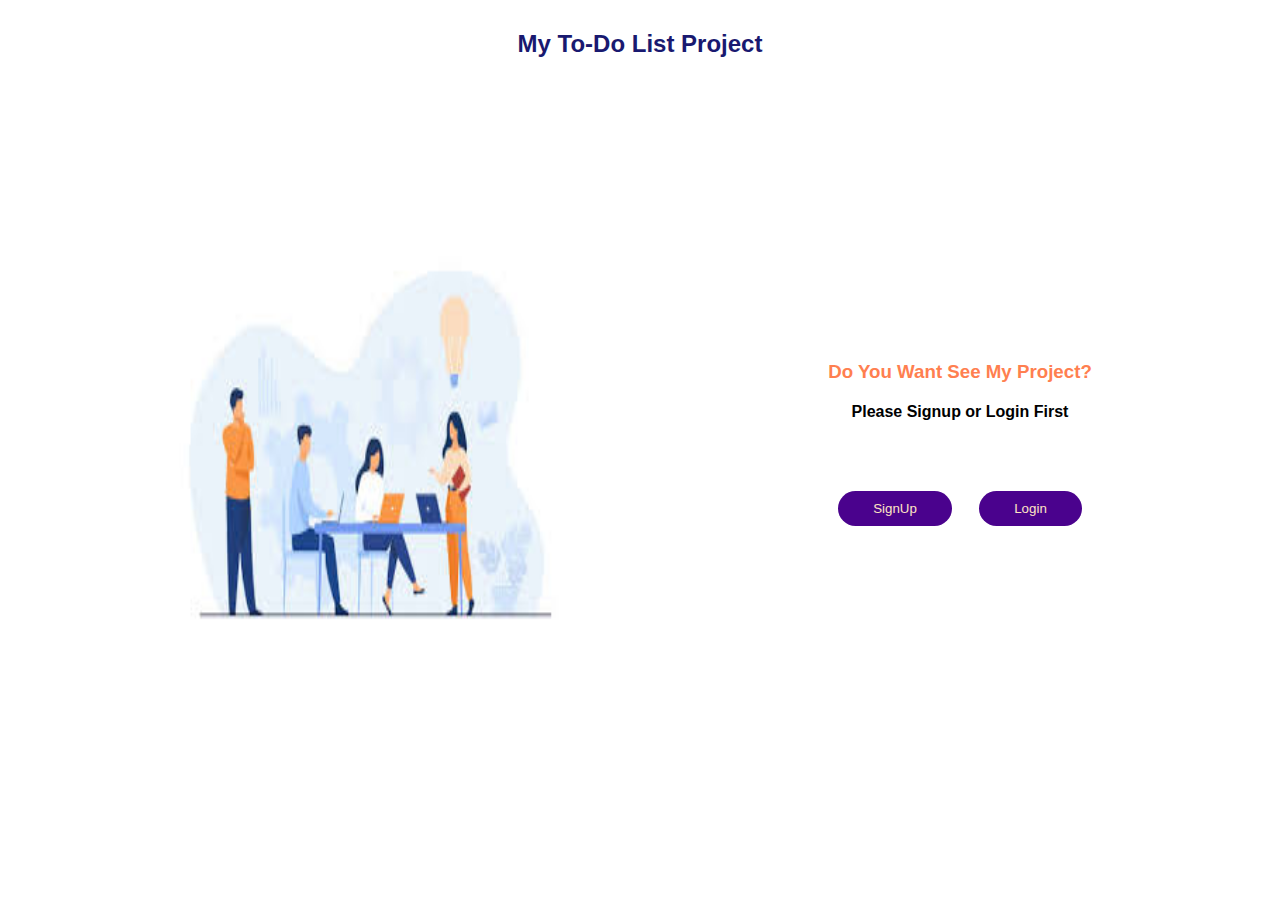
==== index.html @ b59223e3 "Update index.html" ====
<!DOCTYPE html>
<html lang="en">
<head>
    <meta charset="UTF-8">
    <meta name="viewport" content="width=device-width, initial-scale=1.0">
    <title>Home Page</title>
    <link rel="stylesheet" href="style.css">
</head>
<body>
    <div class="conatainer">
        <h2 class="heading">
            My To-Do List Project
        </h2>
        <div class="select">
        <div class="image">
            <img src="image/images1.jpeg" alt="cartoon">
        </div>

        <div class="option">
            <h3>Do You Want See My Project?</h3>
            <h4>Please Signup or Login First</h4>
            <div class="btn">
                <button><a href="signup/signup.html">SignUp</a></button>
                <button><a href="login/login.html">Login</a></button>
            </div>
        </div>
    </div>
    </div>
</body>
</html>
---- style.css ----
*{
    margin: 0;
    padding: 0;
    font-family: Verdana, Geneva, Tahoma, sans-serif;
    box-sizing: border-box;
}

.container{
    width: 100%;
    height: 100vh;
}
.heading{
    color:midnightblue;
    text-align: center;
    margin: 30px 0px;
    
}
.select{
    
    width: 100%;
    min-height: 80vh;
    display: flex;
    justify-content: center;
    align-items: center;
    
}
.image{
    width:50%;
    height: auto;
    
}

img{
   
    background-size: cover;
    width:25rem;
    height: 30rem;
    
    
}
.option{
    padding: 10px;
}
h3{
    color: coral;
    text-wrap: nowrap;
    padding: 10px;
    text-align: center;
}

h4{
    color:black;
    text-wrap: nowrap;
    padding: 10px;
    text-align: center;
}
.btn{
    display: flex;
    align-items: center;
    justify-content: space-between;
    padding: 10px;
    margin: 10px;
}
button {
 background:rgb(74, 2, 141);
 margin-top: 40px;
 padding: 10px 35px;
 border: none;
 border-radius: 30px;

 
}
a{
    text-decoration: none;
    color: bisque;
    
}
button:hover{
    background: rgb(90, 4, 90);
    
}


@media only screen and (max-width: 567px) {
    .container{
        width: 100%;
        height: 100vh;
    }
    .select{
        width: 100%;
        min-height: 100vh;
        display: flex;
        justify-content: center;
        align-items: center;
        flex-direction: column;
        
    }
    .image{
     width: 100%;
    height: auto;
    align-items: center;
        
    }
    img{
        width:21rem ;
        height:10rem ;

    }
    .option{
     
        padding: 10px 20px 10px 20px;
        margin: 10px;
        align-items: center;
    }
    .btn{
        padding: 0px 25px;
    }
    button{
        margin-top: 5px;
    }
   
  }

  @media only screen and (min-width:576){
    .select{
        width: 100%;
        min-height: 100vh;
        display: flex;
        justify-content: center;
        align-items: center;
        flex-direction: column;
        
    }
    .image{
        width: 100%;
       height: auto;
       align-items: center;

           
       }
    img{
        width:28rem ;
        height:15rem ;
        align-items: center;
    }
    .option{
     
        padding: 10px 20px 10px 20px;
        margin: 10px;
        align-items: center;
    }
  }
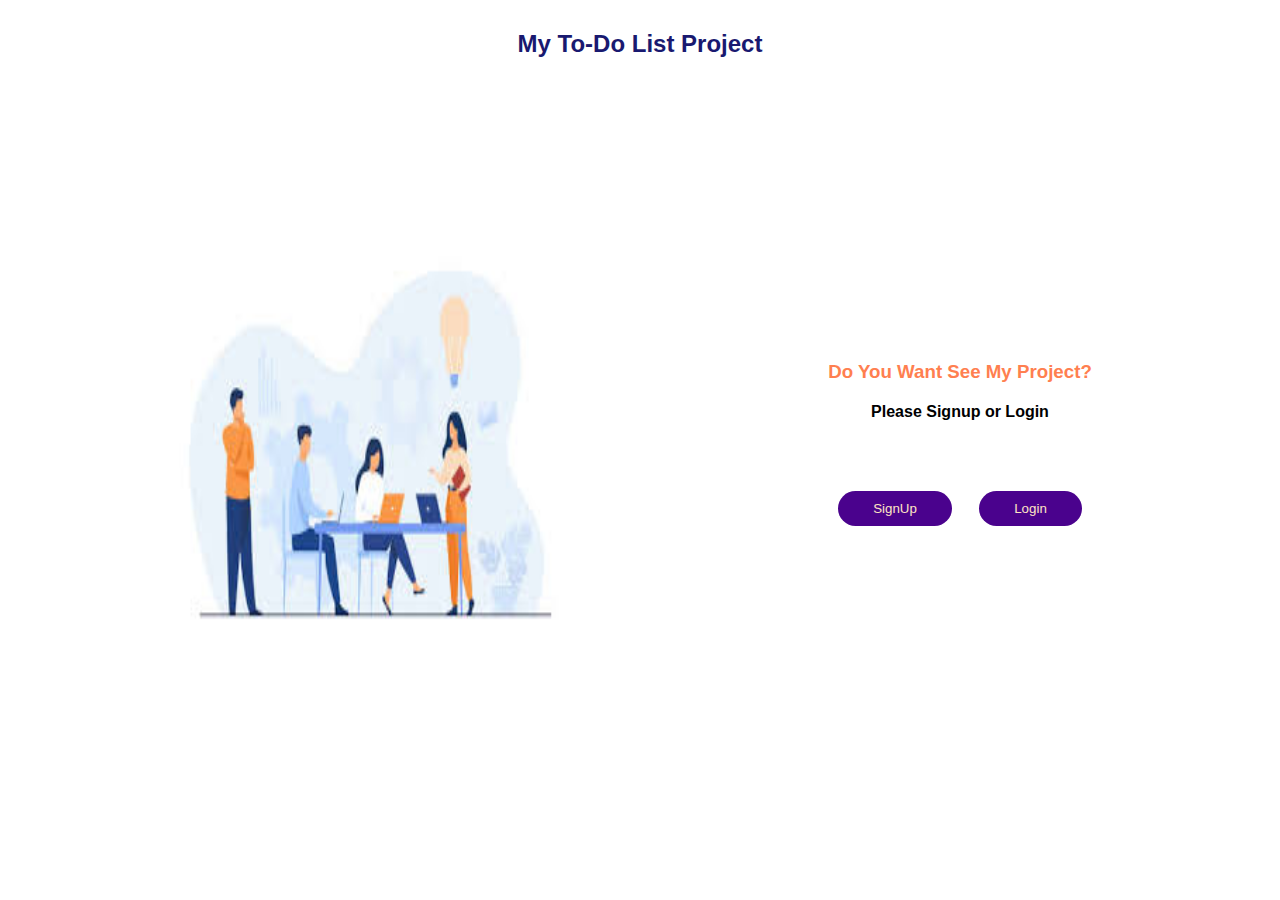
==== commit ed9301d5: "files update" ====
--- a/index.html
+++ b/index.html
@@ -13,12 +13,12 @@
         </h2>
         <div class="select">
         <div class="image">
-            <img src="image/images1.jpeg" alt="cartoon">
+            <img src="image/images1.jpg" alt="cartoon">
         </div>
 
         <div class="option">
             <h3>Do You Want See My Project?</h3>
-            <h4>Please Signup or Login First</h4>
+            <h4>Please Signup or Login</h4>
             <div class="btn">
                 <button><a href="signup/signup.html">SignUp</a></button>
                 <button><a href="login/login.html">Login</a></button>
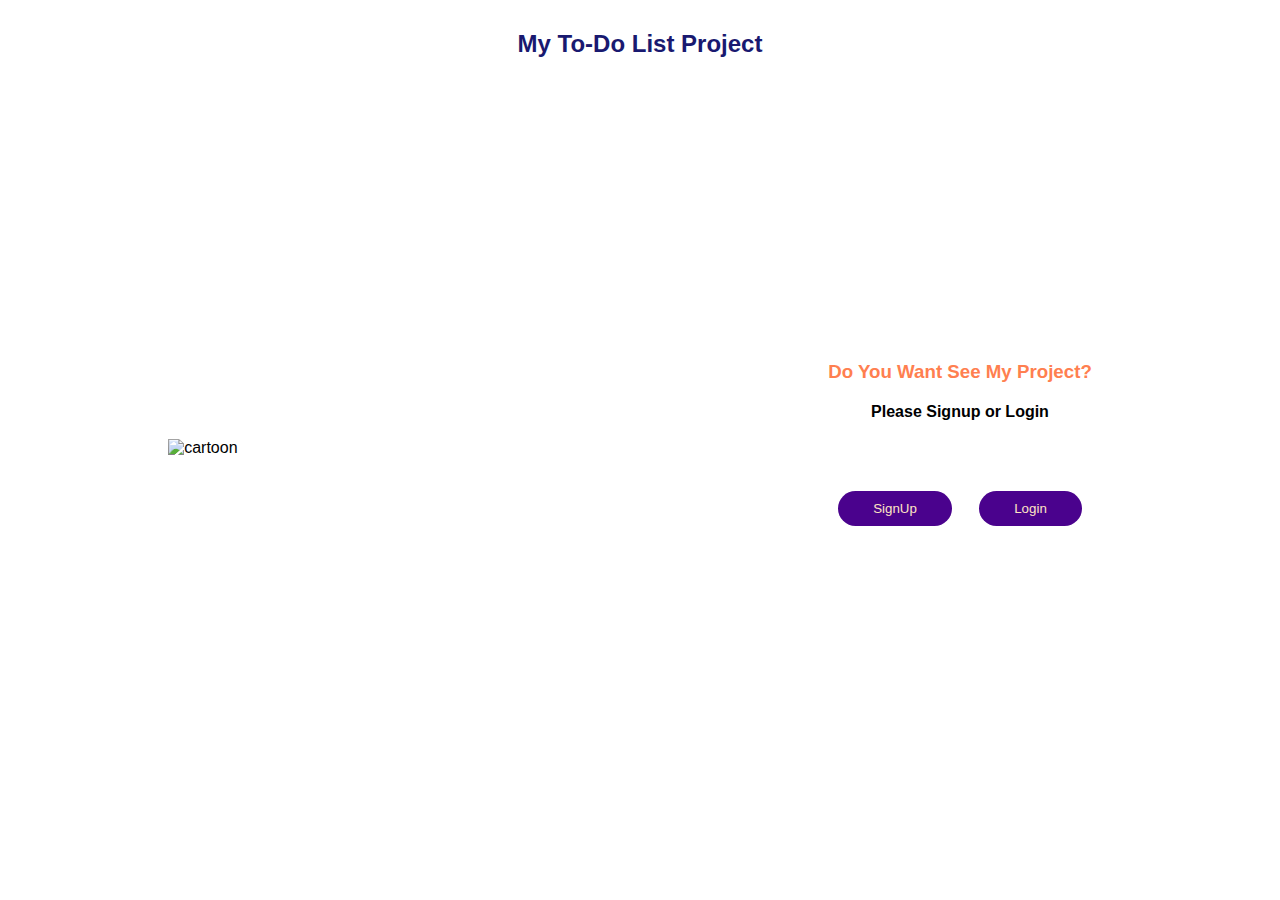
==== commit ce25054b: "update a file" ====
--- a/index.html
+++ b/index.html
@@ -13,7 +13,7 @@
         </h2>
         <div class="select">
         <div class="image">
-            <img src="image/images1.jpg" alt="cartoon">
+            <img src="https://www.google.com/url?sa=i&url=https%3A%2F%2Flovepik.com%2Fimages%2Fpng-office.html&psig=AOvVaw1OKXta4zhnye0H9ZwNrxlE&ust=1697749104139000&source=images&cd=vfe&opi=89978449&ved=0CA8QjRxqFwoTCPi0h7y-gIIDFQAAAAAdAAAAABAD" alt="cartoon">
         </div>
 
         <div class="option">
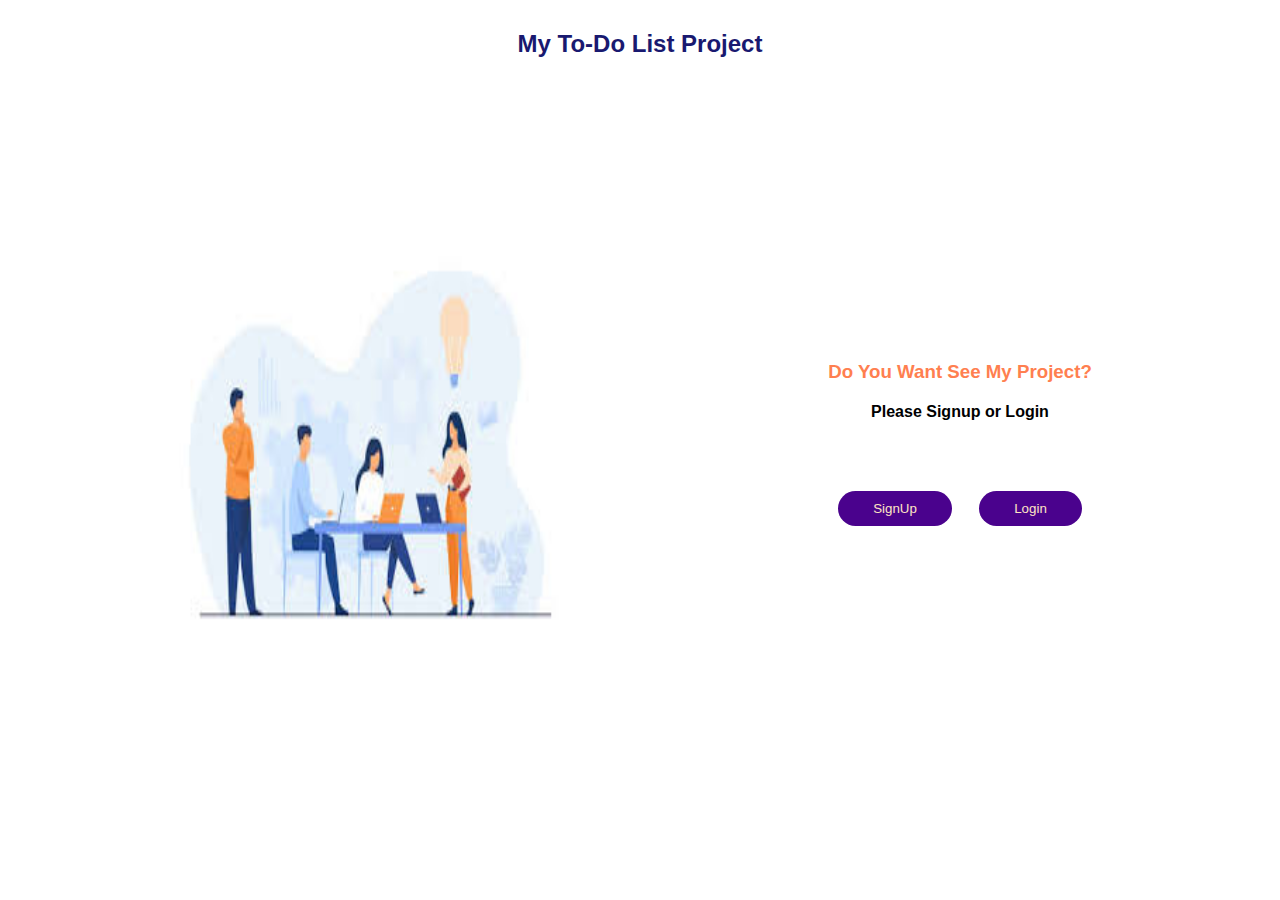
==== commit 501e39dd: "files update" ====
--- a/index.html
+++ b/index.html
@@ -13,7 +13,8 @@
         </h2>
         <div class="select">
         <div class="image">
-            <img src="https://www.google.com/url?sa=i&url=https%3A%2F%2Flovepik.com%2Fimages%2Fpng-office.html&psig=AOvVaw1OKXta4zhnye0H9ZwNrxlE&ust=1697749104139000&source=images&cd=vfe&opi=89978449&ved=0CA8QjRxqFwoTCPi0h7y-gIIDFQAAAAAdAAAAABAD" alt="cartoon">
+            <!-- <img src="https://www.google.com/url?sa=i&url=https%3A%2F%2Flovepik.com%2Fimages%2Fpng-office.html&psig=AOvVaw1OKXta4zhnye0H9ZwNrxlE&ust=1697749104139000&source=images&cd=vfe&opi=89978449&ved=0CA8QjRxqFwoTCPi0h7y-gIIDFQAAAAAdAAAAABAD" alt="cartoon"> -->
+        <img src="image/images1.png" alt="">
         </div>
 
         <div class="option">
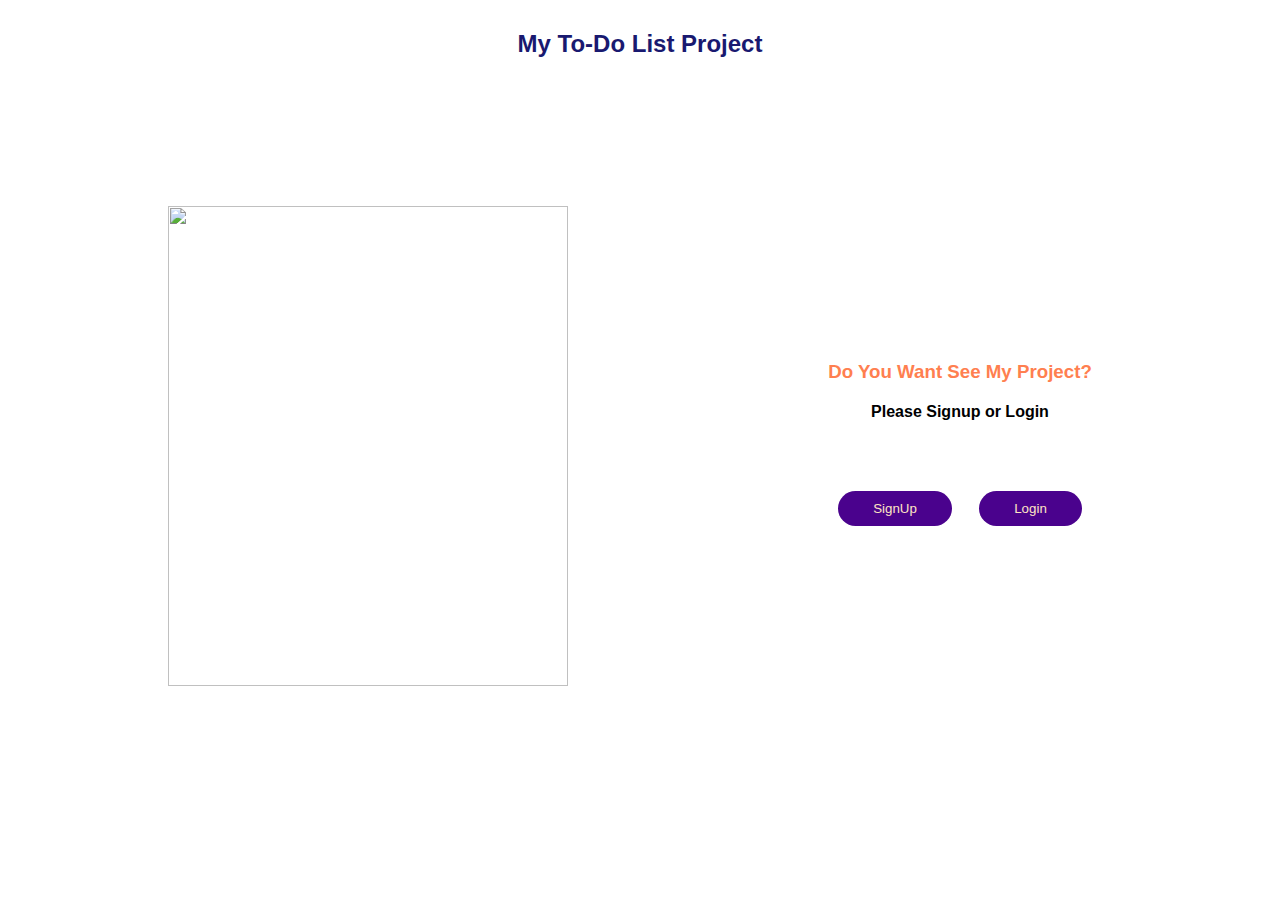
==== commit 500a38fd: "Update index.html" ====
--- a/index.html
+++ b/index.html
@@ -14,7 +14,7 @@
         <div class="select">
         <div class="image">
             <!-- <img src="https://www.google.com/url?sa=i&url=https%3A%2F%2Flovepik.com%2Fimages%2Fpng-office.html&psig=AOvVaw1OKXta4zhnye0H9ZwNrxlE&ust=1697749104139000&source=images&cd=vfe&opi=89978449&ved=0CA8QjRxqFwoTCPi0h7y-gIIDFQAAAAAdAAAAABAD" alt="cartoon"> -->
-        <img src="image/images1.png" alt="">
+        <img src="https://pngtree.com/freepng/hand-drawn-cartoon-team-celebrating-illustration_5525109.html" alt="">
         </div>
 
         <div class="option">
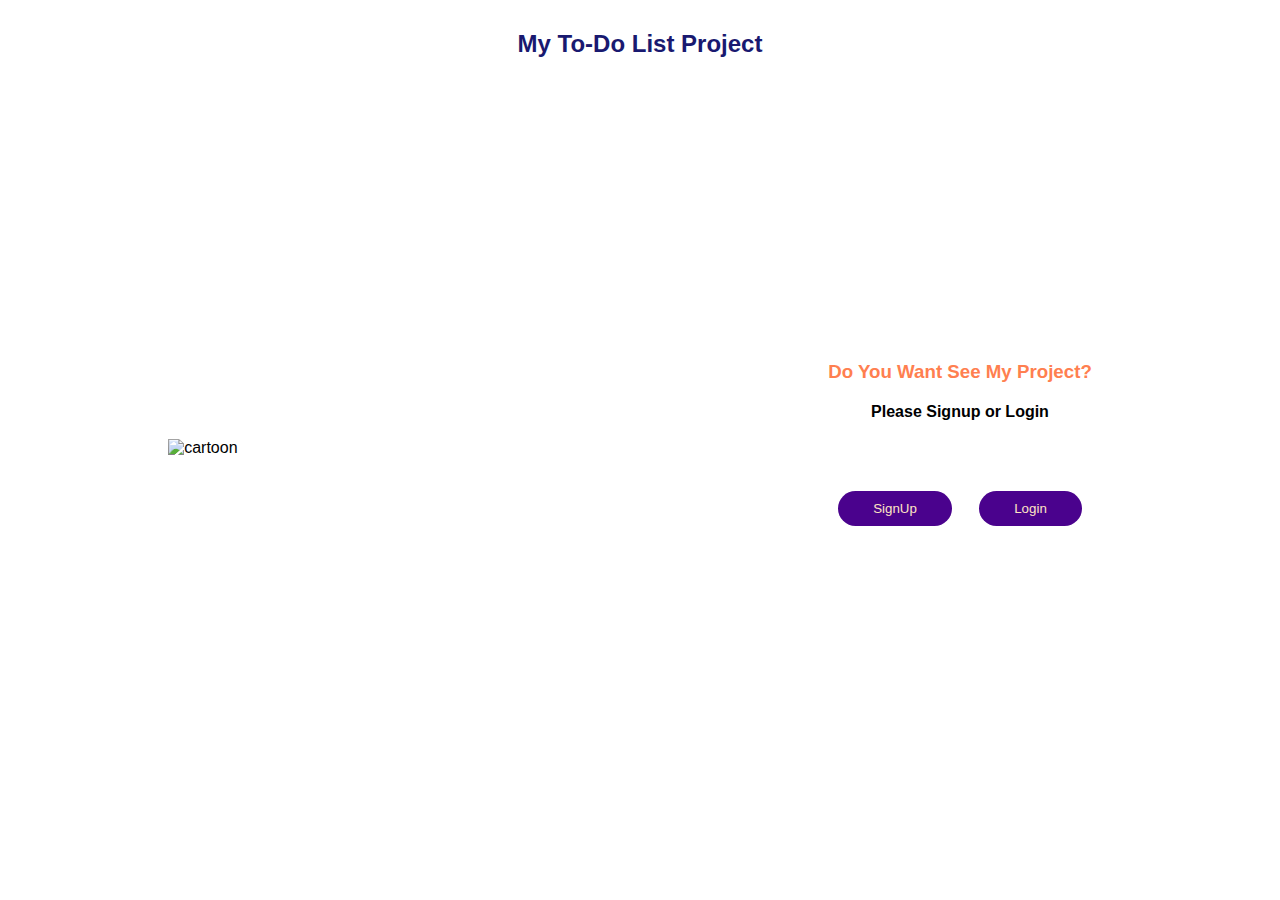
==== commit 59edbefb: "Update index.html" ====
--- a/index.html
+++ b/index.html
@@ -14,7 +14,7 @@
         <div class="select">
         <div class="image">
             <!-- <img src="https://www.google.com/url?sa=i&url=https%3A%2F%2Flovepik.com%2Fimages%2Fpng-office.html&psig=AOvVaw1OKXta4zhnye0H9ZwNrxlE&ust=1697749104139000&source=images&cd=vfe&opi=89978449&ved=0CA8QjRxqFwoTCPi0h7y-gIIDFQAAAAAdAAAAABAD" alt="cartoon"> -->
-        <img src="https://pngtree.com/freepng/hand-drawn-cartoon-team-celebrating-illustration_5525109.html" alt="">
+        <img src="image/image1.png" alt="cartoon">
         </div>
 
         <div class="option">
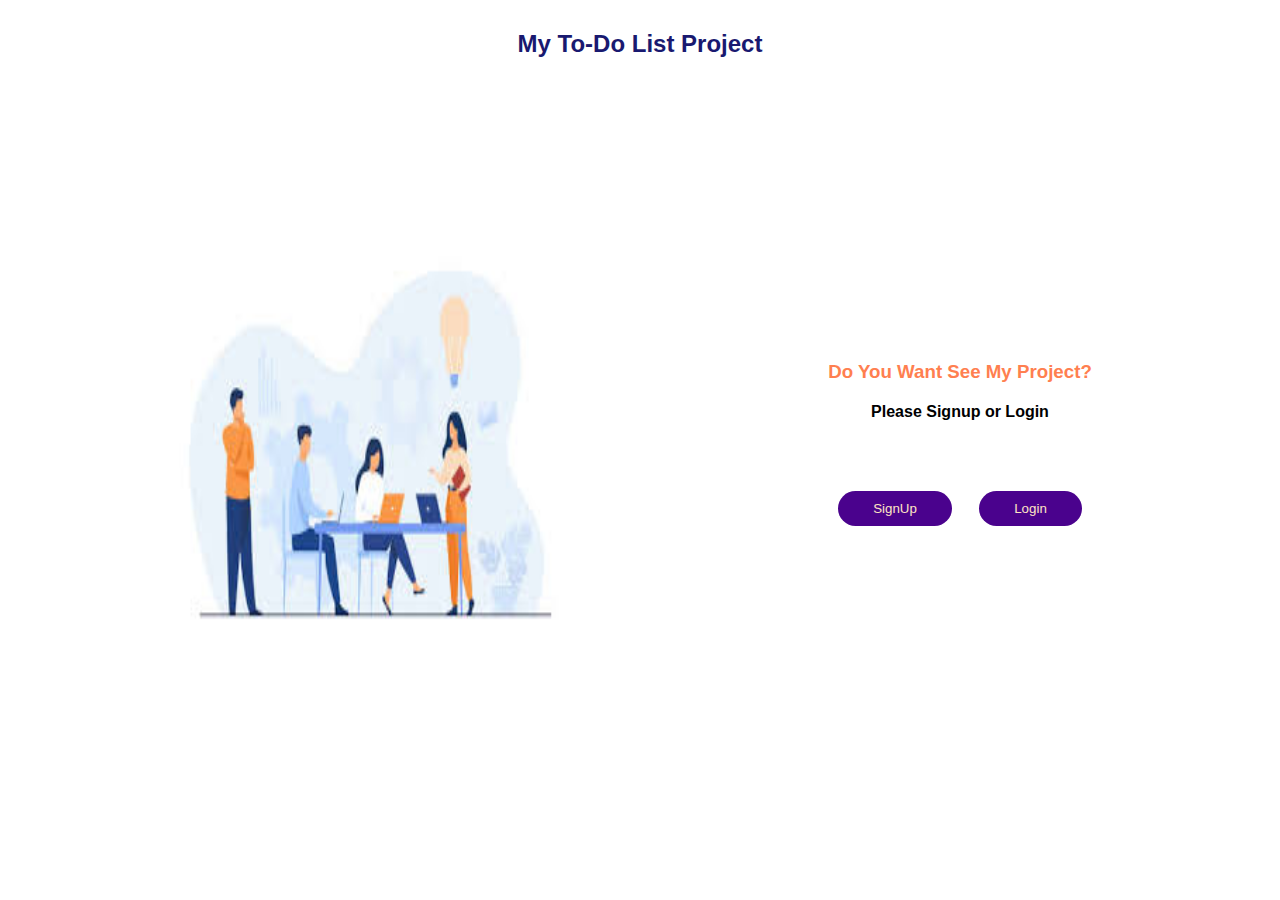
==== commit b51a236b: "Update index.html" ====
--- a/index.html
+++ b/index.html
@@ -14,7 +14,7 @@
         <div class="select">
         <div class="image">
             <!-- <img src="https://www.google.com/url?sa=i&url=https%3A%2F%2Flovepik.com%2Fimages%2Fpng-office.html&psig=AOvVaw1OKXta4zhnye0H9ZwNrxlE&ust=1697749104139000&source=images&cd=vfe&opi=89978449&ved=0CA8QjRxqFwoTCPi0h7y-gIIDFQAAAAAdAAAAABAD" alt="cartoon"> -->
-        <img src="image/image1.png" alt="cartoon">
+        <img src="image/images1.png" alt="cartoon">
         </div>
 
         <div class="option">
